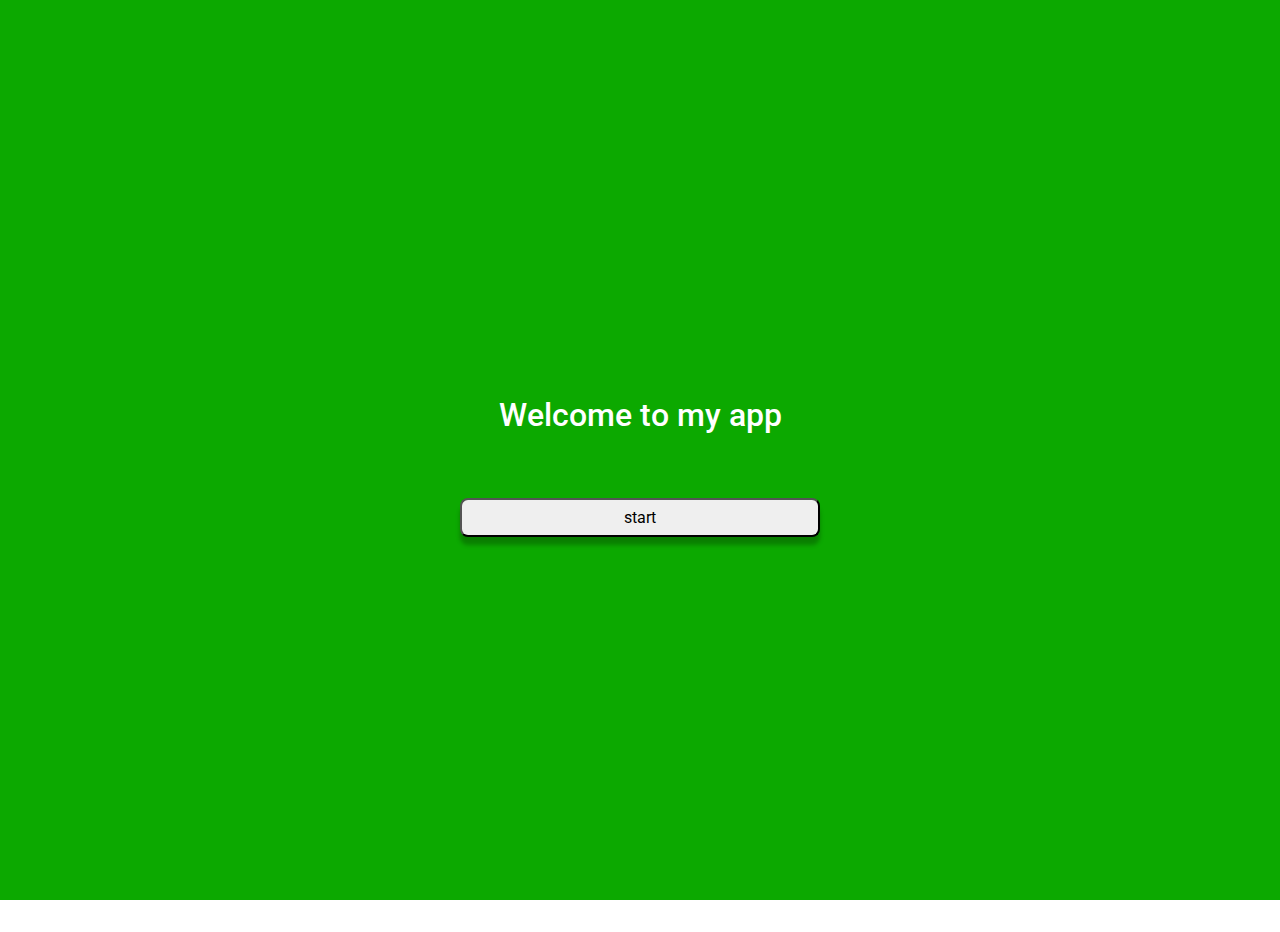
==== index.html @ eafabd9d "workapp" ====
<!DOCTYPE html>
<html lang="en">
<head>
    <meta charset="UTF-8">
    <meta http-equiv="X-UA-Compatible" content="IE=edge">
    <meta name="viewport" content="width=device-width, initial-scale=1.0">
    <title>Document</title>
    <link rel="stylesheet" href="./index.css">
    <title>Document</title>
<link rel="preconnect" href="https://fonts.googleapis.com">
<link rel="preconnect" href="https://fonts.gstatic.com" crossorigin>
<link href="https://fonts.googleapis.com/css2?family=Roboto:ital,wght@0,100;0,300;0,500;0,700;1,400&display=swap" rel="stylesheet">
</head>
<body>
    <div class="container">
        <div class="wrapper">
            <div class="content">
                <h1>Welcome to my app</h1>
                <button class="button">start</button>
                </div>
            </div>
        </div>
</body>
</html>
---- index.css ----
@import "./css/button.css";

:root {
    --green: #0CA900;
    --black: #000000;
    --white: #ffffff;
    --gray: #adadad;
}

/*conig*/
* {
    margin: 0;
    padding: 0;
    font-family: Roboto;
}

.wrapper {
    max-width: 360px;
   /* border: 1px solid red;*/
    margin: auto;
    height: 100%;
    display: flex;
    padding: 16px;
}

/*container*/
.container {
    background: var(--green);
    height: 100vh;
}

.content {
    /*border: 1px solid blue;*/
    width: 100%;
    margin: auto;
    display: flex;
    flex-direction: column;
    gap: 64px;
}

.container h1 {
    text-align: center;
    color: var(--white);
    font-weight: 500;
}
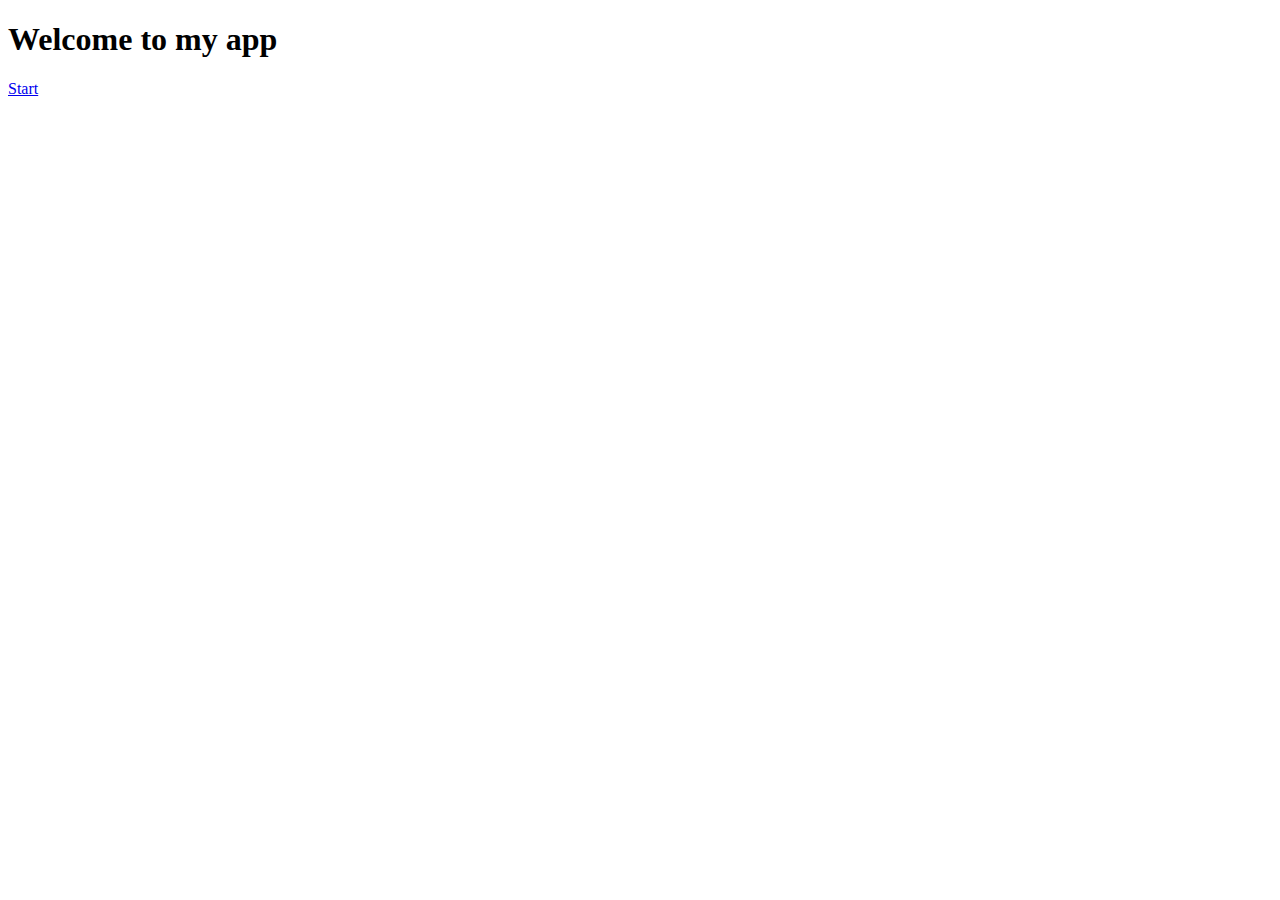
==== commit 6022da98: "workapp-2" ====
--- a/index.html
+++ b/index.html
@@ -1,24 +1,26 @@
 <!DOCTYPE html>
 <html lang="en">
 <head>
-    <meta charset="UTF-8">
-    <meta http-equiv="X-UA-Compatible" content="IE=edge">
-    <meta name="viewport" content="width=device-width, initial-scale=1.0">
-    <title>Document</title>
-    <link rel="stylesheet" href="./index.css">
-    <title>Document</title>
-<link rel="preconnect" href="https://fonts.googleapis.com">
-<link rel="preconnect" href="https://fonts.gstatic.com" crossorigin>
-<link href="https://fonts.googleapis.com/css2?family=Roboto:ital,wght@0,100;0,300;0,500;0,700;1,400&display=swap" rel="stylesheet">
+  <meta charset="UTF-8">
+  <meta http-equiv="X-UA-Compatible" content="IE=edge">
+  <meta name="viewport" content="width=device-width, initial-scale=1.0">
+  <title>Document</title>
+  <link rel="stylesheet" href="../css/index.css">
+  <link rel="preconnect" href="https://fonts.googleapis.com">
+  <link rel="preconnect" href="https://fonts.gstatic.com" crossorigin>
+  <link href="https://fonts.googleapis.com/css2?family=Roboto:wght@100;300;400;500;700&display=swap" rel="stylesheet">
+  <link rel="stylesheet" href="https://cdn.jsdelivr.net/npm/bootstrap-icons@1.10.5/font/bootstrap-icons.css">
 </head>
 <body>
-    <div class="container">
-        <div class="wrapper">
-            <div class="content">
-                <h1>Welcome to my app</h1>
-                <button class="button">start</button>
-                </div>
-            </div>
+  <div class="container">
+    <div class="wrapper">
+      <div class="content">
+        <div class="home">
+          <h1>Welcome to my app</h1>
+          <a href="./find.html" class="button">Start</a>
         </div>
+      </div>
+    </div>
+  </div>
 </body>
 </html>